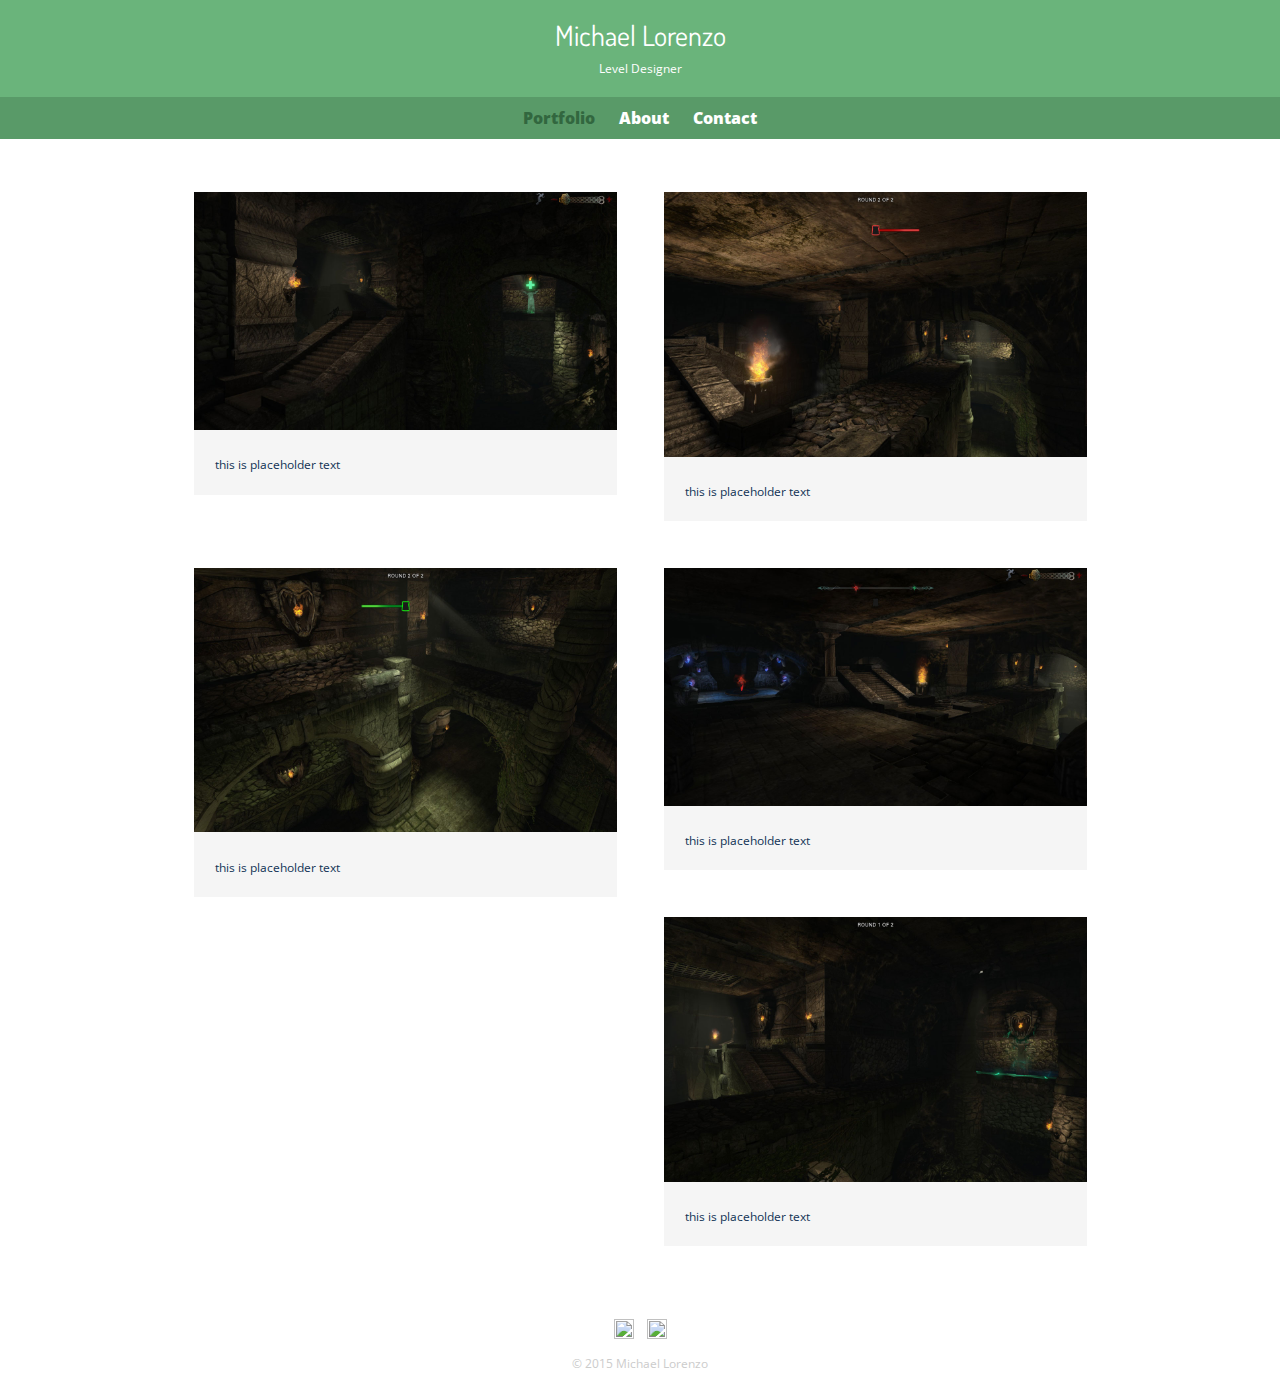
==== index.html @ 3718a99c "added index.html, main.css, normalize.css, and some images." ====
<!DOCTYPE html>
<html>
  <head>
    <meta charset="utf-8">
    <title>Michael Lorenzo | Designer</title>
    <link rel="stylesheet" href="normalize.css">
    <link href='http://fonts.googleapis.com/css?family=Dosis:400,500,700|Open+Sans:400italic,700italic,400,700' rel='stylesheet' type='text/css'>
    <link rel="stylesheet" href="main.css">
  </head>
  <body>
    <header>
      <a href="index.html" id="logo">
        <h1>Michael Lorenzo</h1>
        <h2>Level Designer</h2>
      </a>
      <nav>
        <ul>
          <li><a href="index.html" class="selected">Portfolio</a></li>
          <li><a href="about.html">About</a></li>
          <li><a href="contact.html">Contact</a></li>
        </ul>
      </nav>
    </header>
    <div id="wrapper">
      <section>
        <ul id="gallery">
          <li>
            <a href="img/img1.jpg">
              <img src="img/img1.jpg" alt="">
              <p>this is placeholder text</p>
            </a>
          </li>
          <li>
            <a href="img/img2.jpg">
              <img src="img/img2.jpg" alt="">
              <p>this is placeholder text</p>
            </a>
          </li>
          <li>
            <a href="img/img3.jpg">
              <img src="img/img3.jpg" alt="">
              <p>this is placeholder text</p>
            </a>
          </li>
          <li>
            <a href="img/img4.jpg">
              <img src="img/img4.jpg" alt="">
              <p>this is placeholder text</p>
            </a>
          </li>
          <li>
            <a href="img/img5.jpg">
              <img src="img/img5.jpg" alt="">
              <p>this is placeholder text</p>
            </a>
          </li>
        </ul>
      </section>
      <footer>
        <a href="http://twitter.com/mikeronomicon"><img src="img/twitter-wrap.png" alt="" class="social-icon"></a>
        <a href="http://facebook.com/mikeronomicon"><img src=" img/facebook-wrap.png" alt="" class="social-icon"></a>
        <p>&copy; 2015 Michael Lorenzo</p>
      </footer>
      </div>
   </body>
</html>
---- main.css ----
/*****************
General Page Style
*****************/

body {
  font-family: 'Open Sans', sans-serif;
}

#wrapper {
  max-width: 940px;
  margin: 0 auto;
  padding: 0 5%;
}

a {
  text-decoration: none;
}

img {
  max-width: 100%;
}

/*****************
Heading
*****************/

header {
  float: left;
  margin: 0 0 30px 0;
  padding: 5px 0 0 0;
  width: 100%;
}

#logo {
  text-align: center;
  margin: 0;
}

h1 {
  font-family: 'Dosis', sans-serif;
  margin: 15px, 0;
  font-size: 1.75em;
  font-weight: normal;
  line-height: 0.8em;
}

h2 {
  font-size: 0.75em;
  margin: -5px 0 0;
  font-weight: normal;
}

/*****************
Navigation
*****************/

nav {
  text-align: center;
  padding: 10px 0;
  margin: 20px 0 0;
}

nav ul {
  list-style: none;
  margin: 0 10px;
  padding: 0;
}

nav li {
  display: inline-block;
}

nav a {
  font-weight: 800;
  padding: 15px 10px;
}

/*****************
Footer
*****************/

footer {
  font-size: 0.75em;
  text-align: center;
  clear: both;
  padding-top: 50px;
  color: #ccc;
}

.social-icon {
  width: 20px;
  height: 20px;
  margin: 0 5px;
}

/*****************
Page: Portfolio
*****************/

#gallery {
  margin: 0;
  padding: 0;
  list-style: none;
}

#gallery li {
  float: left;
  width: 45%;
  margin: 2.5%;
  background-color: #f5f5f5;
  color: #bdc3c7;
}

#gallery li a p {
  margin: 0;
  padding: 5%;
  font-size: 0.75em;
  color: #123456;
}

/*****************
Colors
*****************/

/* site body */
body {
  background-color: #fff;
  color: #999;
}

/* Green Header */
header {
  background: #6ab47b;
  border: #599a68;
}

/* nav background for mobile devices */
nav {
  background: #599a68;
}

/* logo text */
h1, h2 {
  color: #fff;
}

/* links */
a {
  color: #6ab47b;
}

/* nav link color */
nav a {
  color: #fff;
}

/* selected nav link */
nav a.selected, nav a:hover {
 color: #32673f; 
}
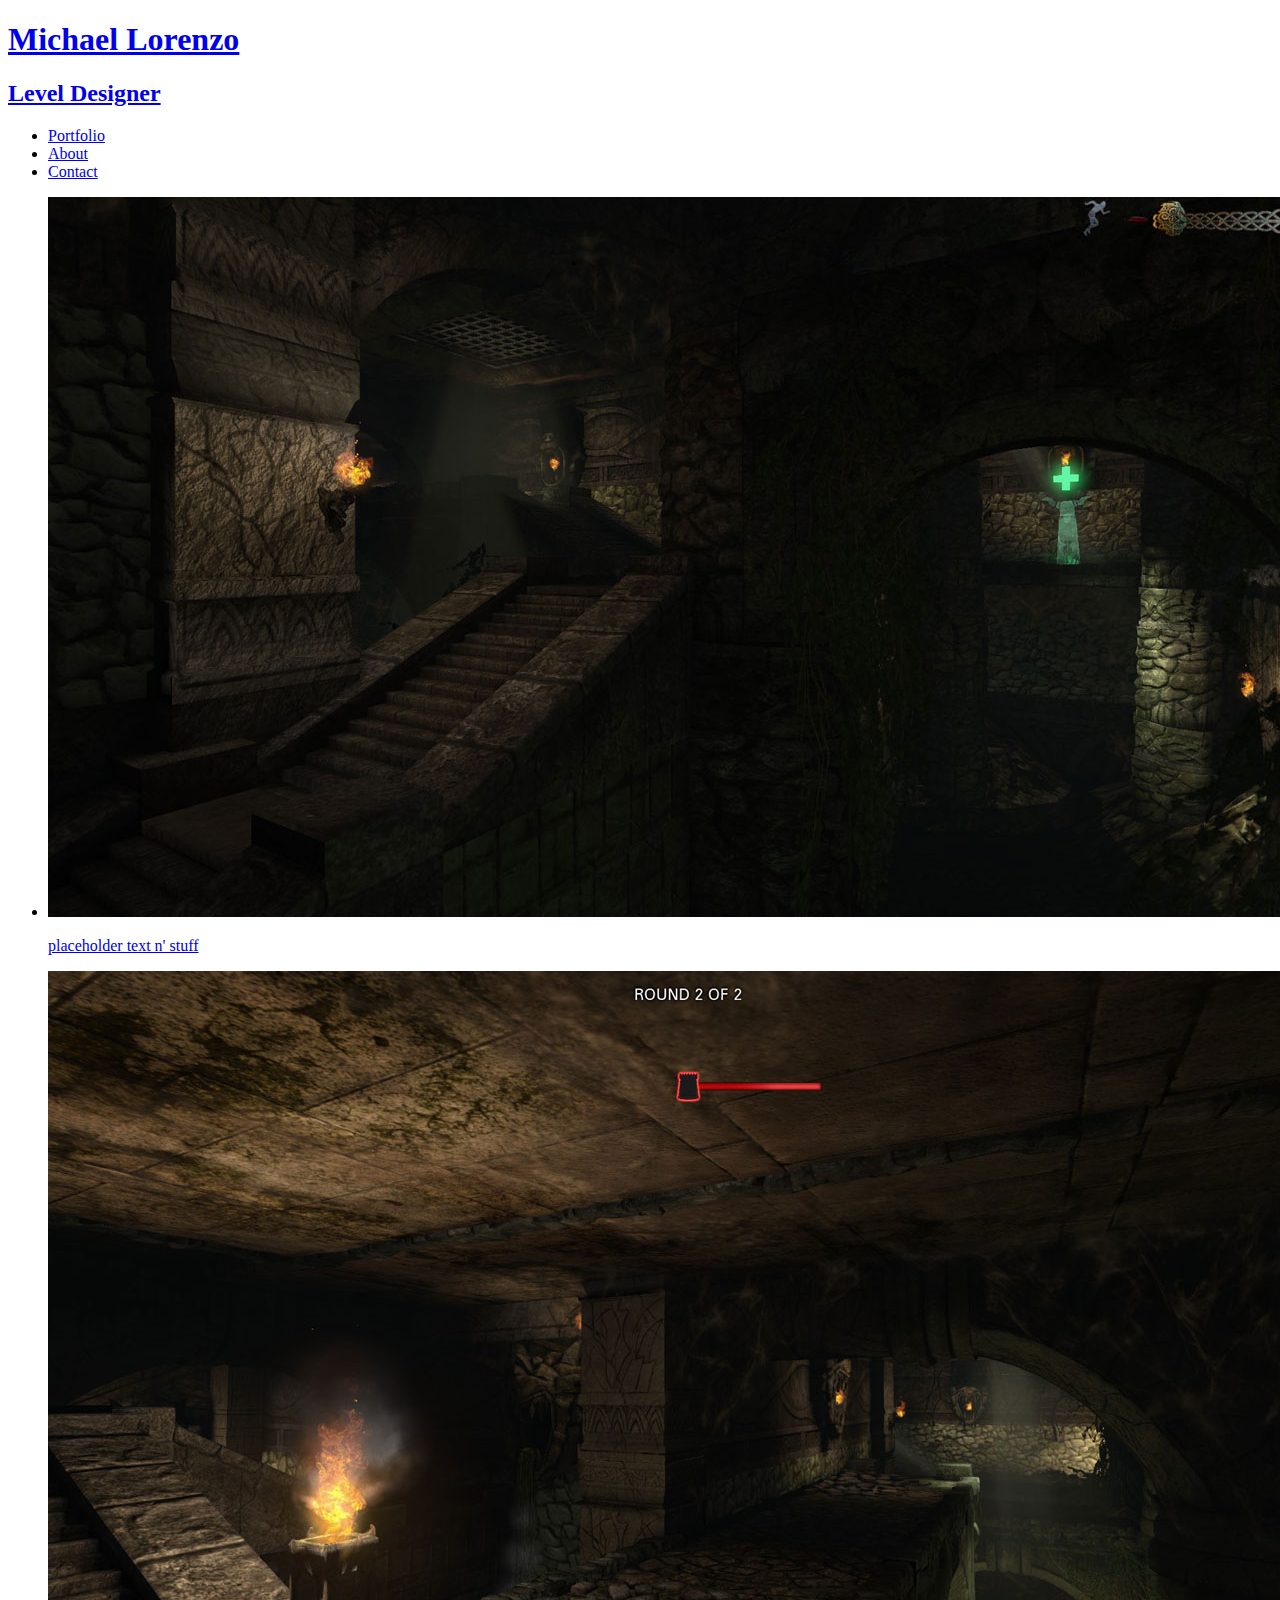
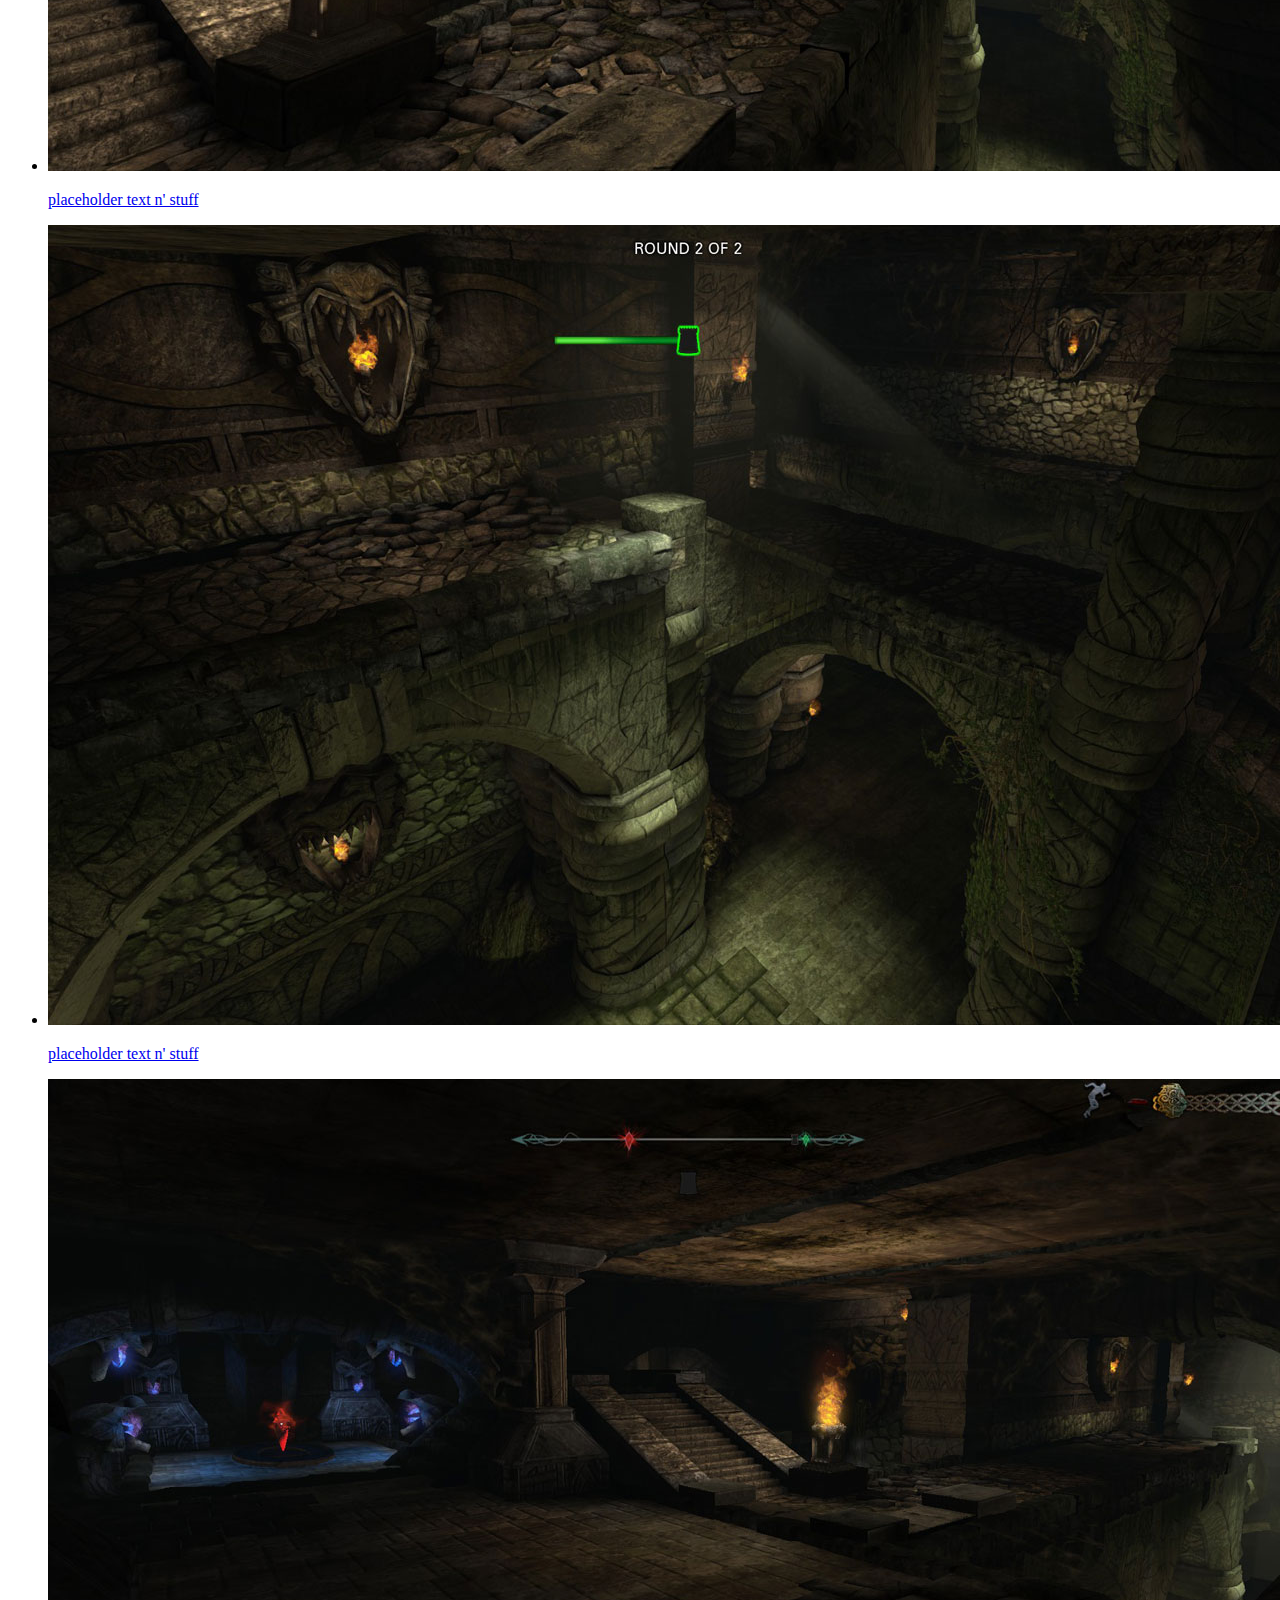
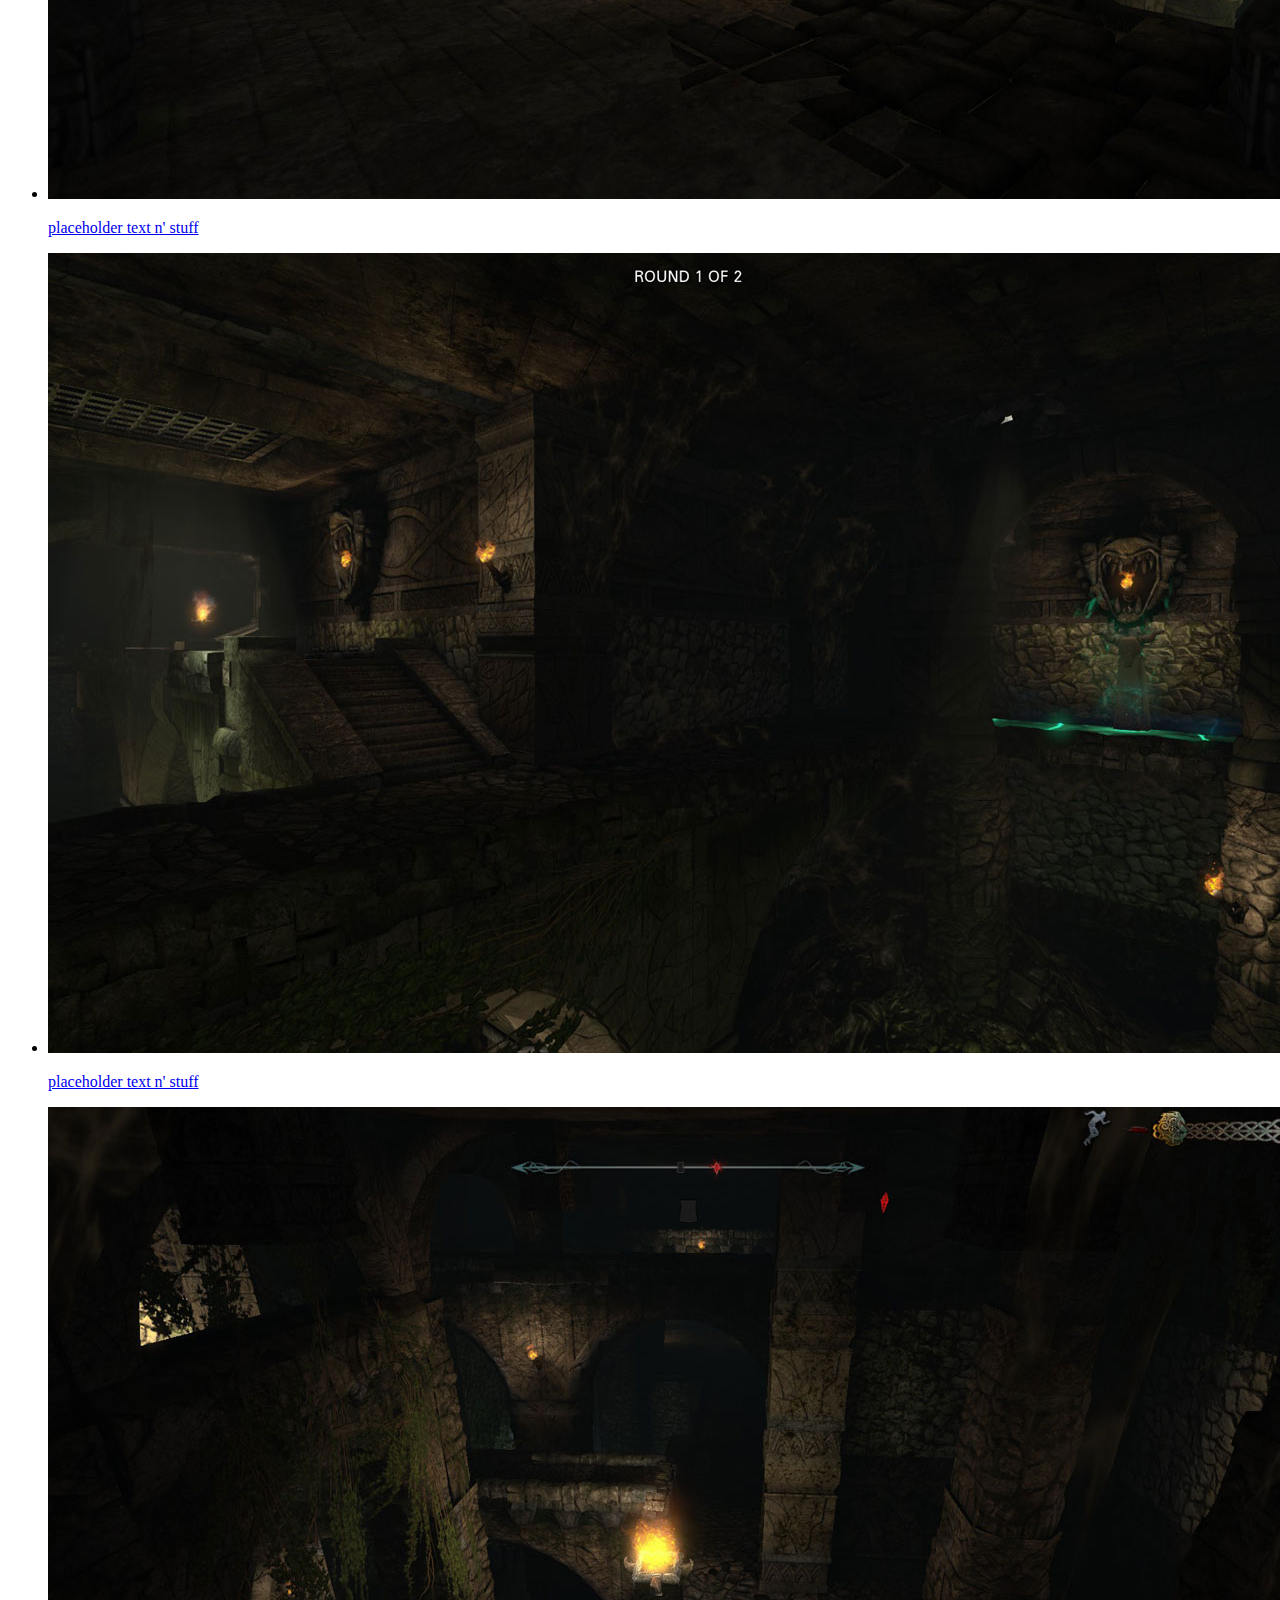
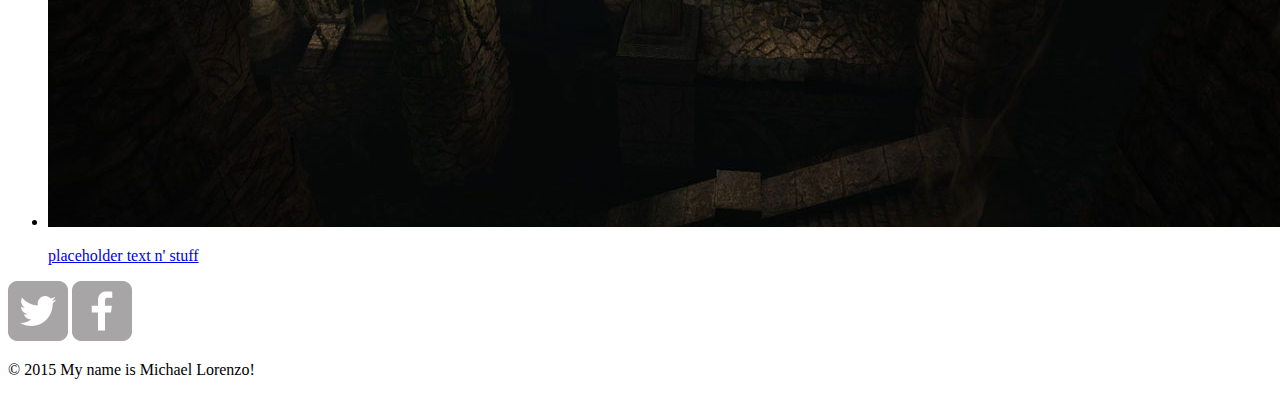
==== commit d90e9968: "can't push or add my css folder for some reason, will figure it out in the morning." ====
--- a/index.html
+++ b/index.html
@@ -2,10 +2,12 @@
 <html>
   <head>
     <meta charset="utf-8">
-    <title>Michael Lorenzo | Designer</title>
-    <link rel="stylesheet" href="normalize.css">
+    <title>Michael Lorenzo | Level Designer</title>
+    <link rel="stylesheet" href="css/normalize.css">
     <link href='http://fonts.googleapis.com/css?family=Dosis:400,500,700|Open+Sans:400italic,700italic,400,700' rel='stylesheet' type='text/css'>
-    <link rel="stylesheet" href="main.css">
+    <link rel="stylesheet" href="css/main.css">
+    <link rel="stylesheet" href="css/responsive.css">
+    <meta name="viewport" content="width=device-width, initial-scale=1.0">
   </head>
   <body>
     <header>
@@ -26,41 +28,47 @@
         <ul id="gallery">
           <li>
             <a href="img/img1.jpg">
-              <img src="img/img1.jpg" alt="">
-              <p>this is placeholder text</p>
+              <img src="img/img1.jpg" alt="art stuff">
+              <p>placeholder text n' stuff</p>
             </a>
           </li>
           <li>
             <a href="img/img2.jpg">
-              <img src="img/img2.jpg" alt="">
-              <p>this is placeholder text</p>
+              <img src="img/img2.jpg" alt="I'm out of clever things to say">
+              <p>placeholder text n' stuff</p>
             </a>
           </li>
           <li>
             <a href="img/img3.jpg">
-              <img src="img/img3.jpg" alt="">
-              <p>this is placeholder text</p>
+              <img src="img/img3.jpg" alt="this is alt text!">
+              <p>placeholder text n' stuff</p>
             </a>
           </li>
           <li>
             <a href="img/img4.jpg">
-              <img src="img/img4.jpg" alt="">
-              <p>this is placeholder text</p>
+              <img src="img/img4.jpg" alt="hippies">
+              <p>placeholder text n' stuff</p>
             </a>
           </li>
           <li>
             <a href="img/img5.jpg">
-              <img src="img/img5.jpg" alt="">
-              <p>this is placeholder text</p>
+              <img src="img/img5.jpg" alt="also made out of art">
+              <p>placeholder text n' stuff</p>
+            </a>
+          </li>
+          <li>
+            <a href="img/img6.jpg">
+              <img src="img/img6.jpg" alt="also made out of art">
+              <p>placeholder text n' stuff</p>
             </a>
           </li>
         </ul>
       </section>
       <footer>
-        <a href="http://twitter.com/mikeronomicon"><img src="img/twitter-wrap.png" alt="" class="social-icon"></a>
-        <a href="http://facebook.com/mikeronomicon"><img src=" img/facebook-wrap.png" alt="" class="social-icon"></a>
-        <p>&copy; 2015 Michael Lorenzo</p>
+        <a href="http://twitter.com/mikeronomicon"><img src="img/twitter-wrap.png" alt="Ytwitter, where white men go to harass women of all stripes." class="social-icon"></a>
+        <a href="http://facebook.com/mikeronomicon"><img src=" img/facebook-wrap.png" alt="kittens and racists!" class="social-icon"></a>
+        <p>&copy; 2015 My name is Michael Lorenzo!</p>
       </footer>
       </div>
    </body>
-</html>+</html>
